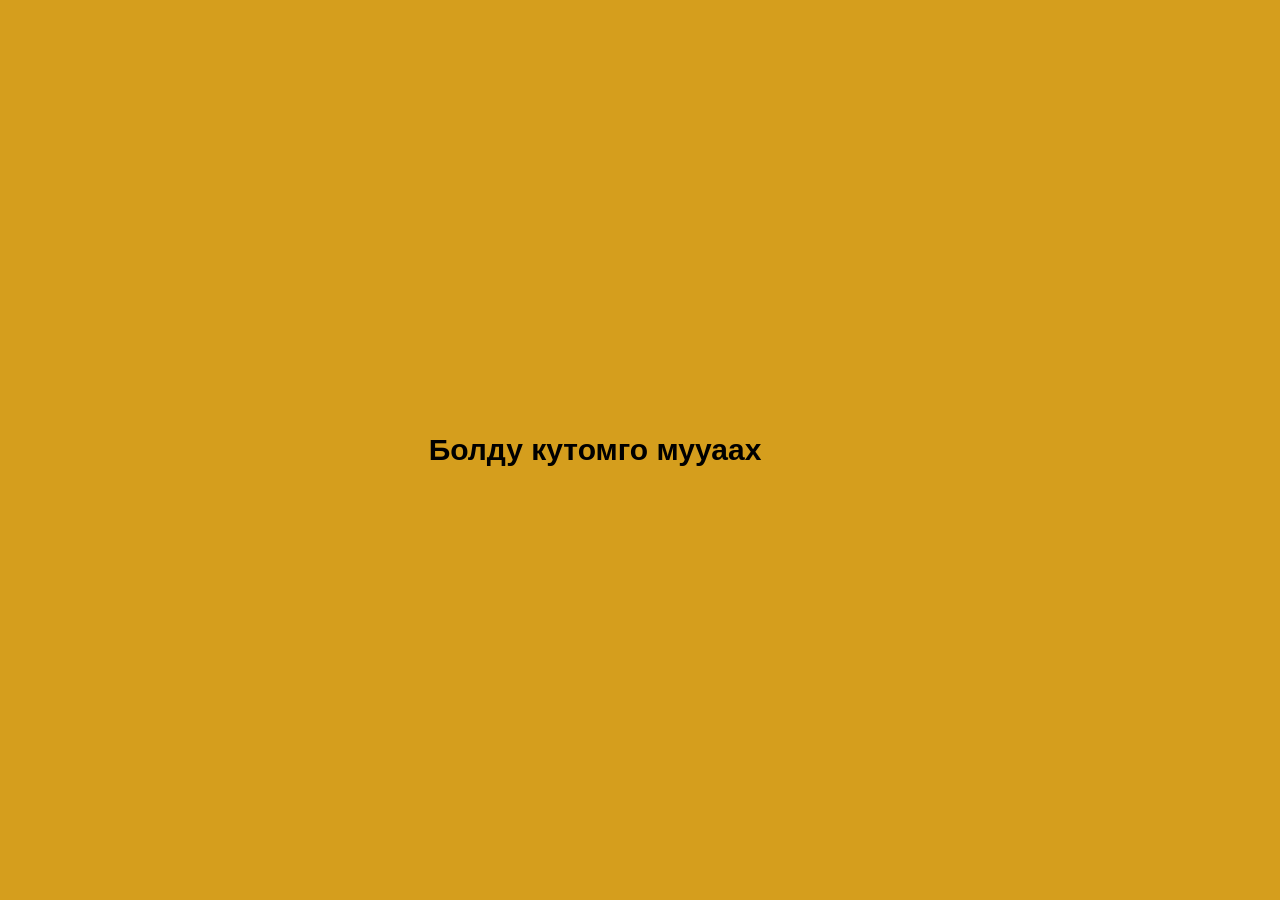
==== about.html @ 6cfc0f95 "Add files via upload" ====
<!DOCTYPE html>
<html lang="en">

<head>
    <meta charset="UTF-8">
    <meta name="viewport" content="width=device-width, initial-scale=1.0">
    <title>10-B</title>
    <link rel="stylesheet" href="./style.css">
</head>

<body>

    <section>
        <div class="container">
            <div class="block about">
                <img src="https://media1.giphy.com/media/v1.Y2lkPTZjMDliOTUybnlzaGJiYnVuN3JtM2NsN2Ezc283bmtuM21tNTlxMTk3N3k2OHgzaSZlcD12MV9naWZzX3NlYXJjaCZjdD1n/YLPOIP1jPu1N87yemm/200w.gif"
                    alt="">
                <h2>Болду кутомго мууаах</h2>
                <img src="./img/qr.jpg" alt="" class="qr">
            </div>
        </div>
    </section>

</body>

</html>
---- style.css ----
* {
  margin: 0;
  padding: 0;
  font-family: sans-serif;
}

a {
  text-decoration: none;
}

body {
  background: #d59e1d;
}

.container {
  width: 100%;
  height: 100vh;
  display: flex;
  align-items: center;
  justify-content: center;
}

.block {
  display: flex;
  align-items: center;
  justify-content: center;
  flex-direction: column;
  text-align: center;
  gap: 20px;
  img {
    width: 300px;
    margin-right: 100px;
  }
}

#yes {
  background-color: #adff2f;
  border: none;
  padding: 12px 30px;
  font-size: 20px;
  border-radius: 30px;
  cursor: pointer;
  transition: 0.3s;
  /* Плавность роста */
  margin-right: 20px;
}

/* Стиль для красной кнопки */
#no {
  background-color: red;
  color: white;
  border: none;
  padding: 12px 30px;
  font-size: 20px;
  border-radius: 30px;
  cursor: pointer;
  position: relative;
  /* Чтобы она могла двигаться */
}

p {
  font-size: 20px;
  color: rgb(78, 2, 6);
  font-family: 'Story Script', sans-serif;
  strong {
    color: rgba(55, 55, 55, 0.826);
  }
}

.qr {
  width: 100px;
}

h2 {
  font-size: 30px;
  color: black;
  font-family: 'Story Script', sans-serif;
  margin-right: 90px;
}

@media (max-width: 900px) {
  .container {
    width: 90%;
  }
  .about {
    img {
      width: 200px;
    }
    h2 {
      font-size: 20px;
    }
  }
}

@media (max-width: 355px) {
  p {
    font-size: 15px;
  }
}

@media (max-width: 435px) {
  .about {
    margin-left: 90px;
    h2 {
      font-size: 18px;
    }
    img {
      width: 200px;
    }
  }
}
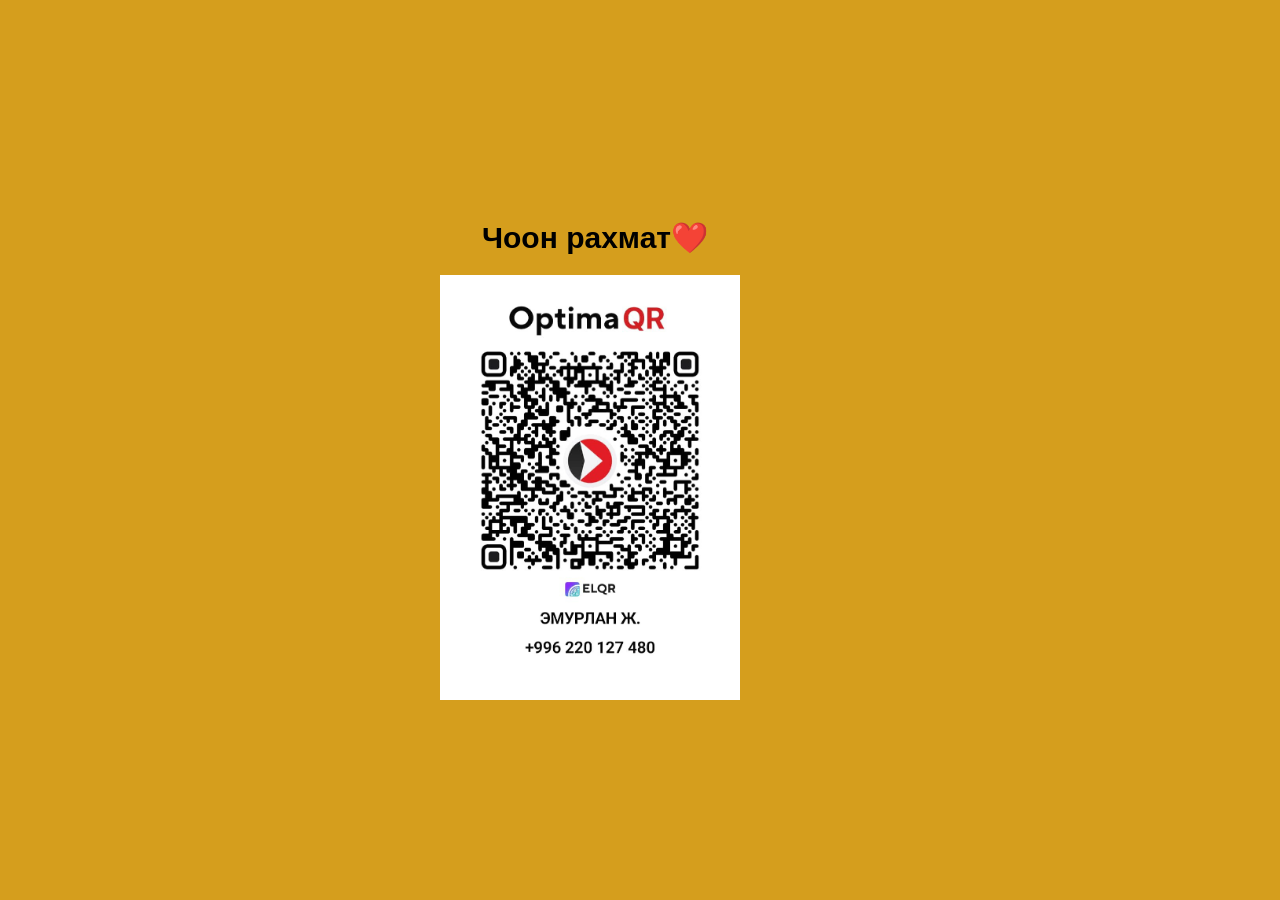
==== commit 89598c2c: "Add files via upload" ====
--- a/about.html
+++ b/about.html
@@ -13,9 +13,8 @@
     <section>
         <div class="container">
             <div class="block about">
-                <img src="https://media1.giphy.com/media/v1.Y2lkPTZjMDliOTUybnlzaGJiYnVuN3JtM2NsN2Ezc283bmtuM21tNTlxMTk3N3k2OHgzaSZlcD12MV9naWZzX3NlYXJjaCZjdD1n/YLPOIP1jPu1N87yemm/200w.gif"
-                    alt="">
-                <h2>Болду кутомго мууаах</h2>
+                <img src="https://images.meme-arsenal.com/47ee619c33774b37f66d68c1790f9277.jpg" alt="">
+                <h2>Чоон рахмат❤️</h2>
                 <img src="./img/qr.jpg" alt="" class="qr">
             </div>
         </div>
--- a/style.css
+++ b/style.css
@@ -100,7 +100,7 @@
 
 @media (max-width: 435px) {
   .about {
-    margin-left: 90px;
+    margin-left: 150px;
     h2 {
       font-size: 18px;
     }
@@ -108,4 +108,7 @@
       width: 200px;
     }
   }
+  .block {
+    margin-left: 30px;
+  }
 }
